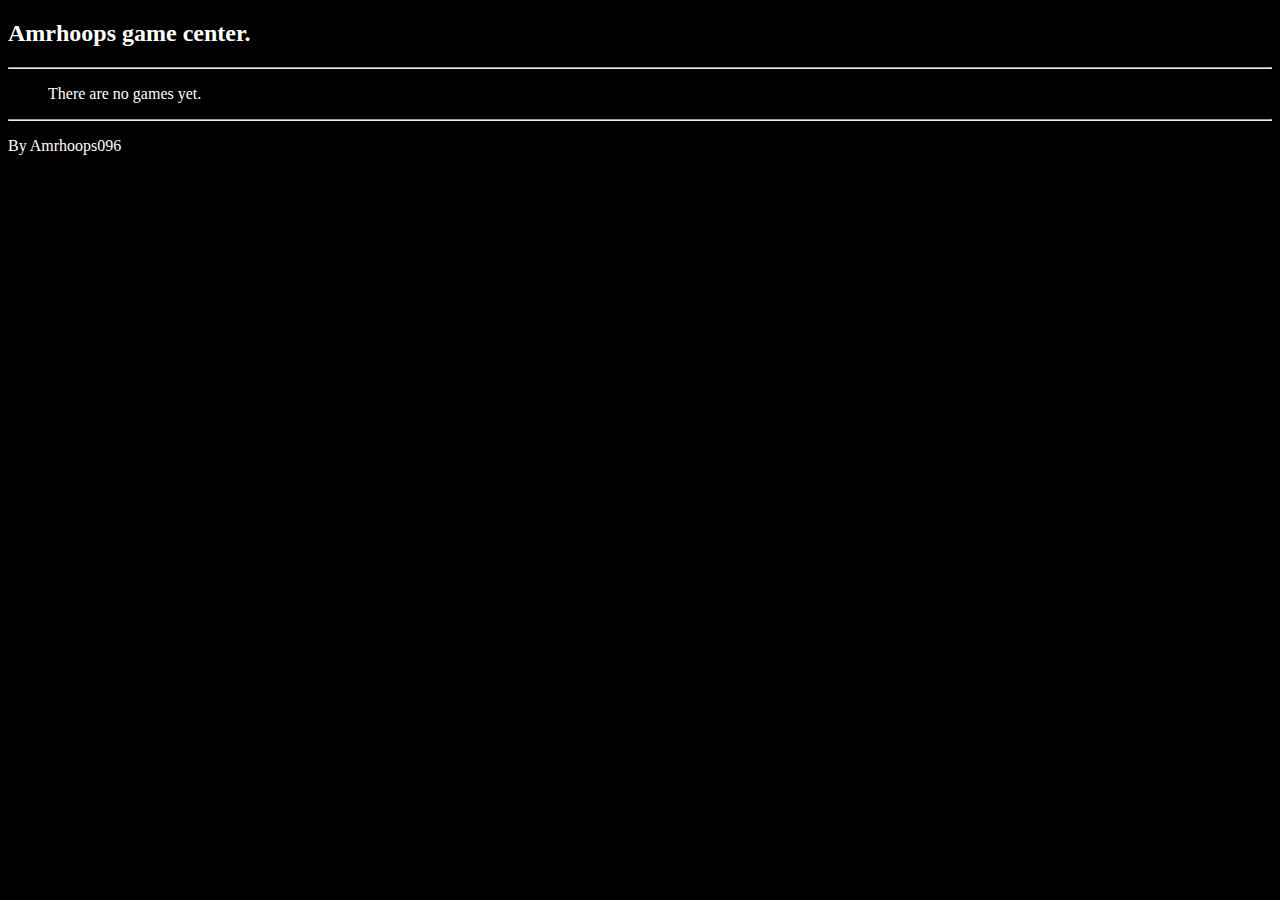
==== index.html @ 24cd7be7 "Add files via upload" ====
<!DOCTYPE html>
<html lang="en">
<head>
    <meta charset="UTF-8">
    <meta name="viewport" content="width=device-width, initial-scale=1.0">
    <title>Document</title>
    <link rel="stylesheet" href="style.css">
</head>
<body>
    
    <h2 class="text">Amrhoops game center.</h2>
    <hr>

    <ul class="text">
        There are no games yet.
    </ul>
    <hr>

    <p class="text">By Amrhoops096</p>

</body>
</html>
---- style.css ----
body{
    background-color: black;
}
.text{
    color: white
}
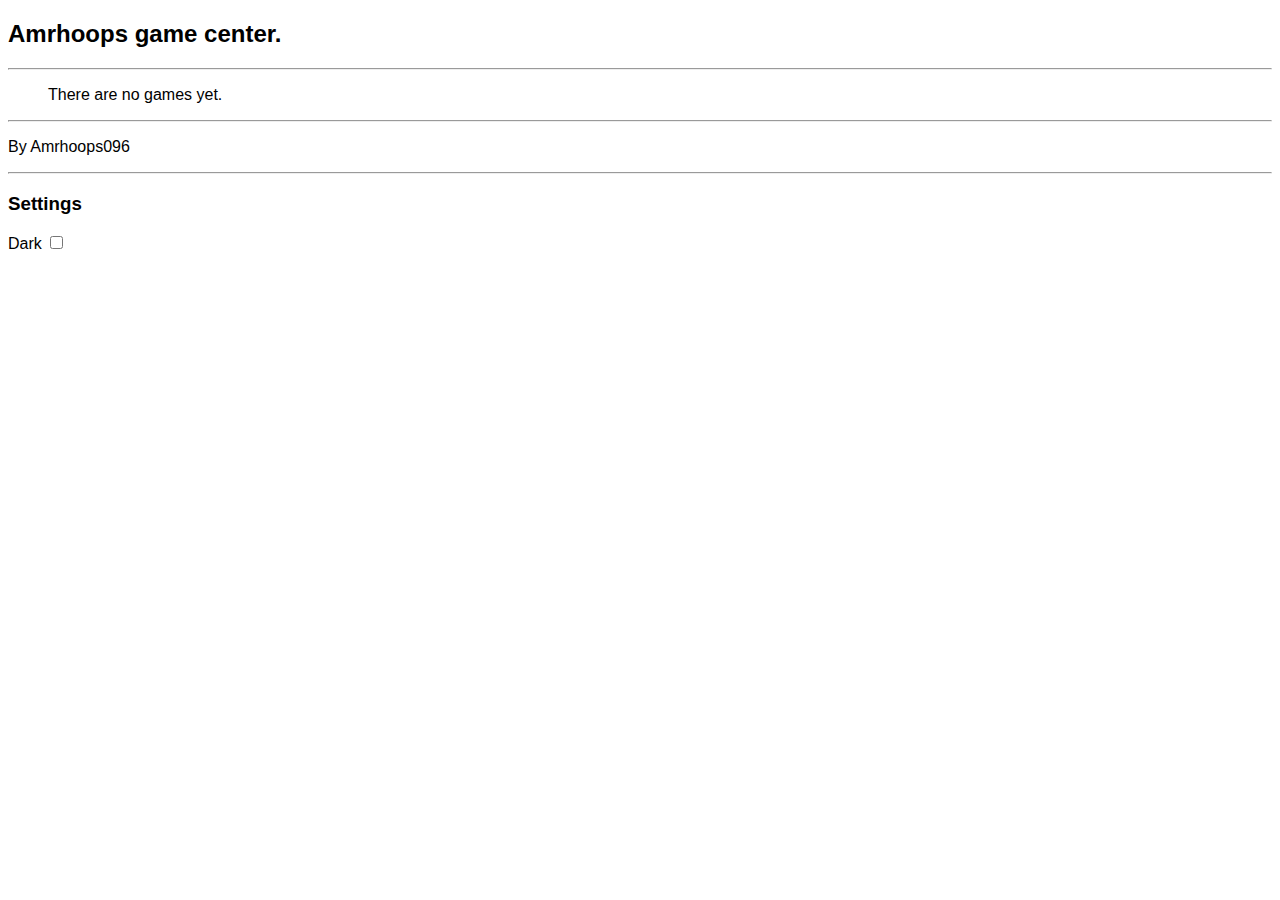
==== commit 9fbeeb28: "Add files via upload" ====
--- a/index.html
+++ b/index.html
@@ -6,17 +6,23 @@
     <title>Document</title>
     <link rel="stylesheet" href="style.css">
 </head>
-<body>
+<body id="body">
     
-    <h2 class="text">Amrhoops game center.</h2>
+    <h2>Amrhoops game center.</h2>
     <hr>
 
-    <ul class="text">
+    <ul>
         There are no games yet.
     </ul>
     <hr>
 
-    <p class="text">By Amrhoops096</p>
+    <p>By Amrhoops096</p>
+    <hr>
 
+    <h3 class="settings">Settings</h3>
+    <label class="settings">Dark</label>
+    <input type="checkbox" id="checkbox" class="settings">
+
+    <script src="index.js"></script>
 </body>
 </html>--- a/style.css
+++ b/style.css
@@ -1,6 +1,3 @@
 body{
-    background-color: black;
-}
-.text{
-    color: white
+    font-family: 'Gill Sans', 'Gill Sans MT', Calibri, 'Trebuchet MS', sans-serif
 }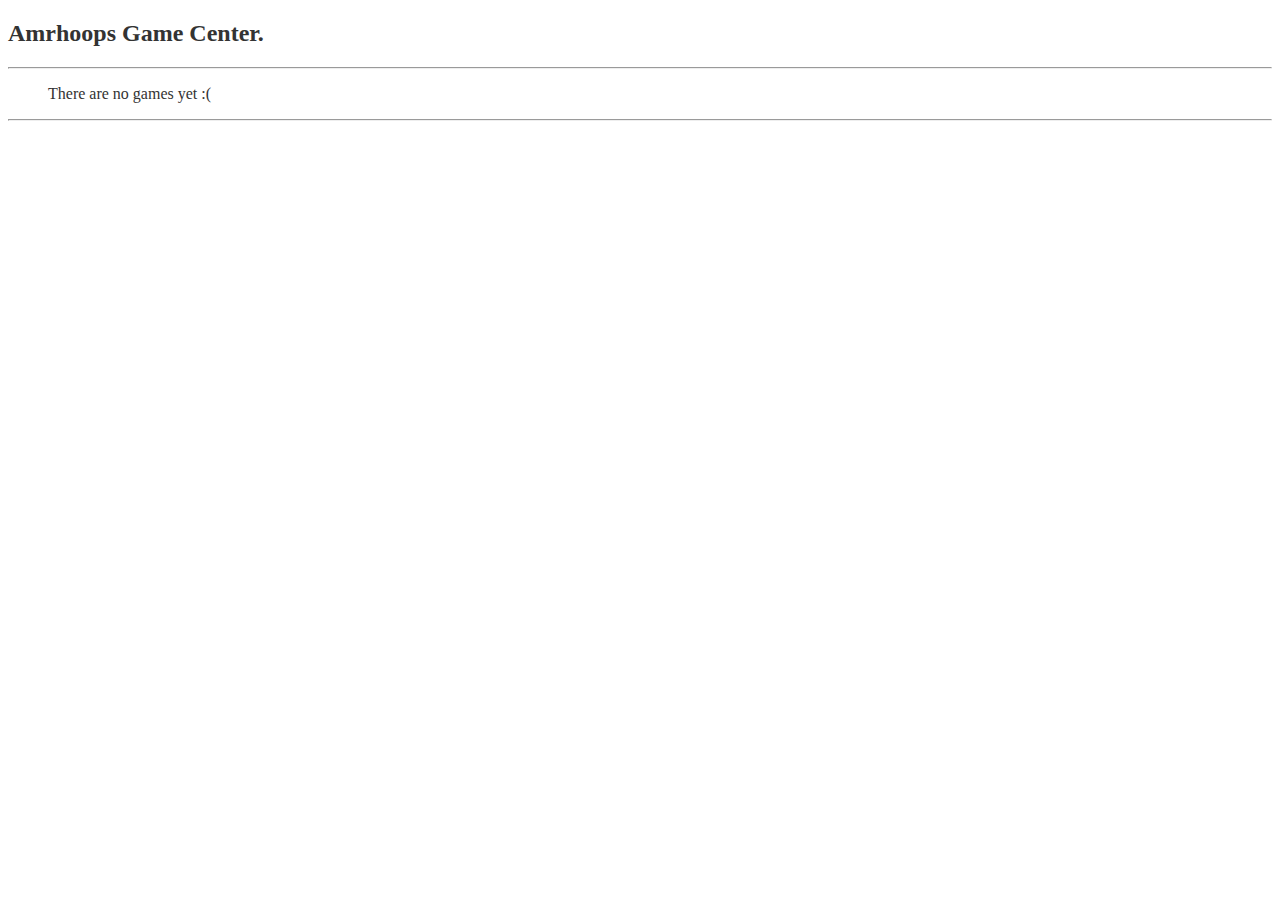
==== commit db74854d: "Add files via upload" ====
--- a/index.html
+++ b/index.html
@@ -3,25 +3,18 @@
 <head>
     <meta charset="UTF-8">
     <meta name="viewport" content="width=device-width, initial-scale=1.0">
-    <title>Document</title>
+    <title>Amrhoops Game Center</title>
     <link rel="stylesheet" href="style.css">
 </head>
 <body id="body">
     
-    <h2>Amrhoops game center.</h2>
+    <h2>Amrhoops Game Center.</h2>
     <hr>
 
     <ul>
-        There are no games yet.
+        <span id="game">There are no games yet :(</span>
     </ul>
     <hr>
-
-    <p>By Amrhoops096</p>
-    <hr>
-
-    <h3 class="settings">Settings</h3>
-    <label class="settings">Dark</label>
-    <input type="checkbox" id="checkbox" class="settings">
 
     <script src="index.js"></script>
 </body>
--- a/style.css
+++ b/style.css
@@ -1,3 +1,12 @@
-body{
-    font-family: 'Gill Sans', 'Gill Sans MT', Calibri, 'Trebuchet MS', sans-serif
+@media (prefers-color-scheme: light) {
+    body {
+        background: #FFF;
+        color: #333;
+    }
+}
+@media (prefers-color-scheme: dark) {
+    body {
+        background: #333;
+        color: #FFF;
+    }
 }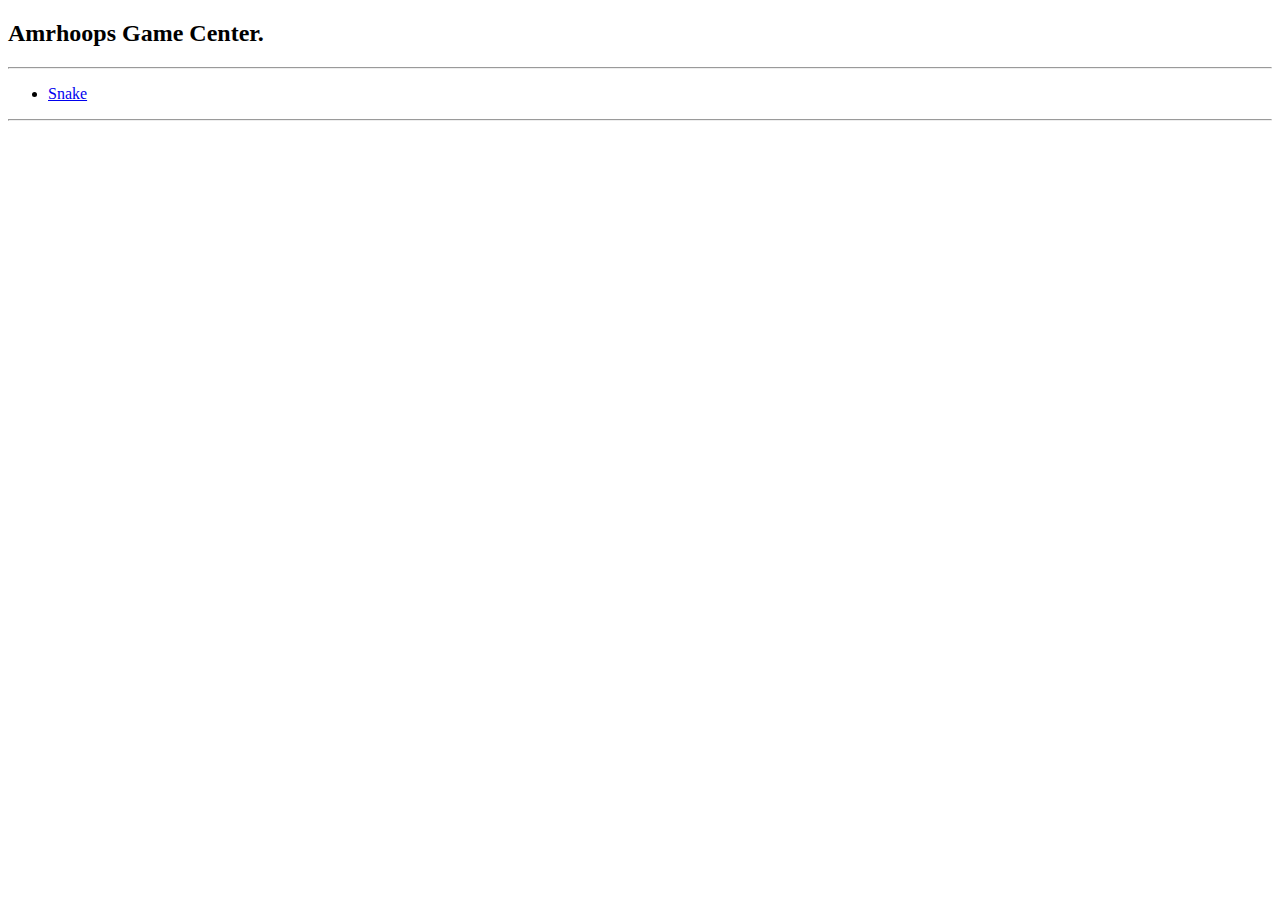
==== commit 92402fb3: "Add files via upload" ====
--- a/index.html
+++ b/index.html
@@ -12,7 +12,8 @@
     <hr>
 
     <ul>
-        <span id="game">There are no games yet :(</span>
+        <!--<li><a href="test/index.html">Test</a></li>-->
+        <li><a href="Snake/index.html">Snake</a></li>
     </ul>
     <hr>
 
--- a/style.css
+++ b/style.css
@@ -1,4 +1,4 @@
-@media (prefers-color-scheme: light) {
+/*@media (prefers-color-scheme: light) {
     body {
         background: #FFF;
         color: #333;
@@ -9,4 +9,4 @@
         background: #333;
         color: #FFF;
     }
-}+}*/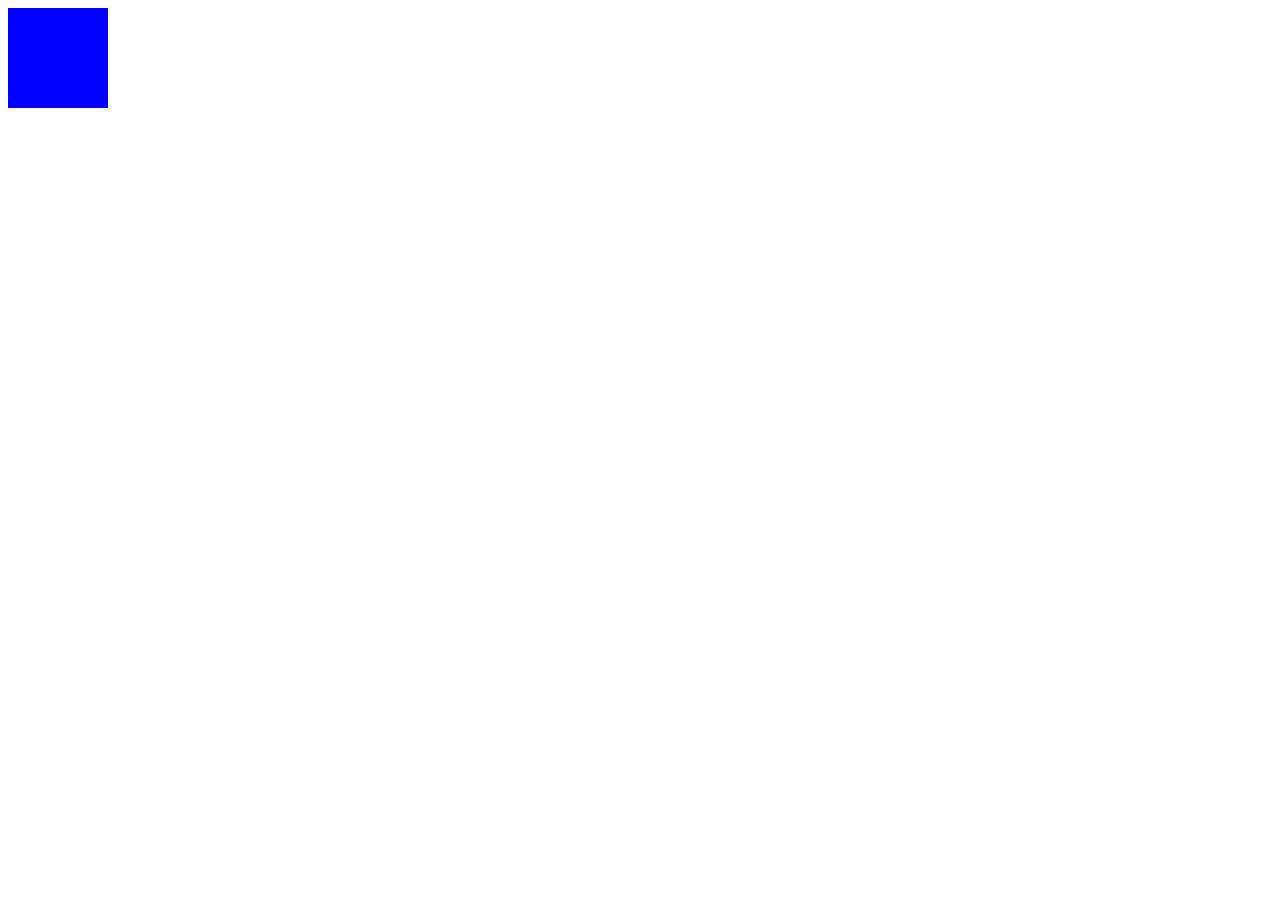
==== commit 3bb7b40a: "Add files via upload" ====
--- a/index.html
+++ b/index.html
@@ -3,19 +3,12 @@
 <head>
     <meta charset="UTF-8">
     <meta name="viewport" content="width=device-width, initial-scale=1.0">
-    <title>Amrhoops Game Center</title>
-    <link rel="stylesheet" href="style.css">
+    <title>Amrhoops096</title>
+    <link rel="stylesheet" href="styles.css">
 </head>
-<body id="body">
+<body>
     
-    <h2>Amrhoops Game Center.</h2>
-    <hr>
-
-    <ul>
-        <!--<li><a href="test/index.html">Test</a></li>-->
-        <li><a href="Snake/index.html">Snake</a></li>
-    </ul>
-    <hr>
+    <div id="cube"></div>
 
     <script src="index.js"></script>
 </body>
--- a/styles.css
+++ b/styles.css
@@ -0,0 +1,6 @@
+#cube {
+    width: 100px;
+    height: 100px;
+    background-color: blue;
+    position: absolute;
+}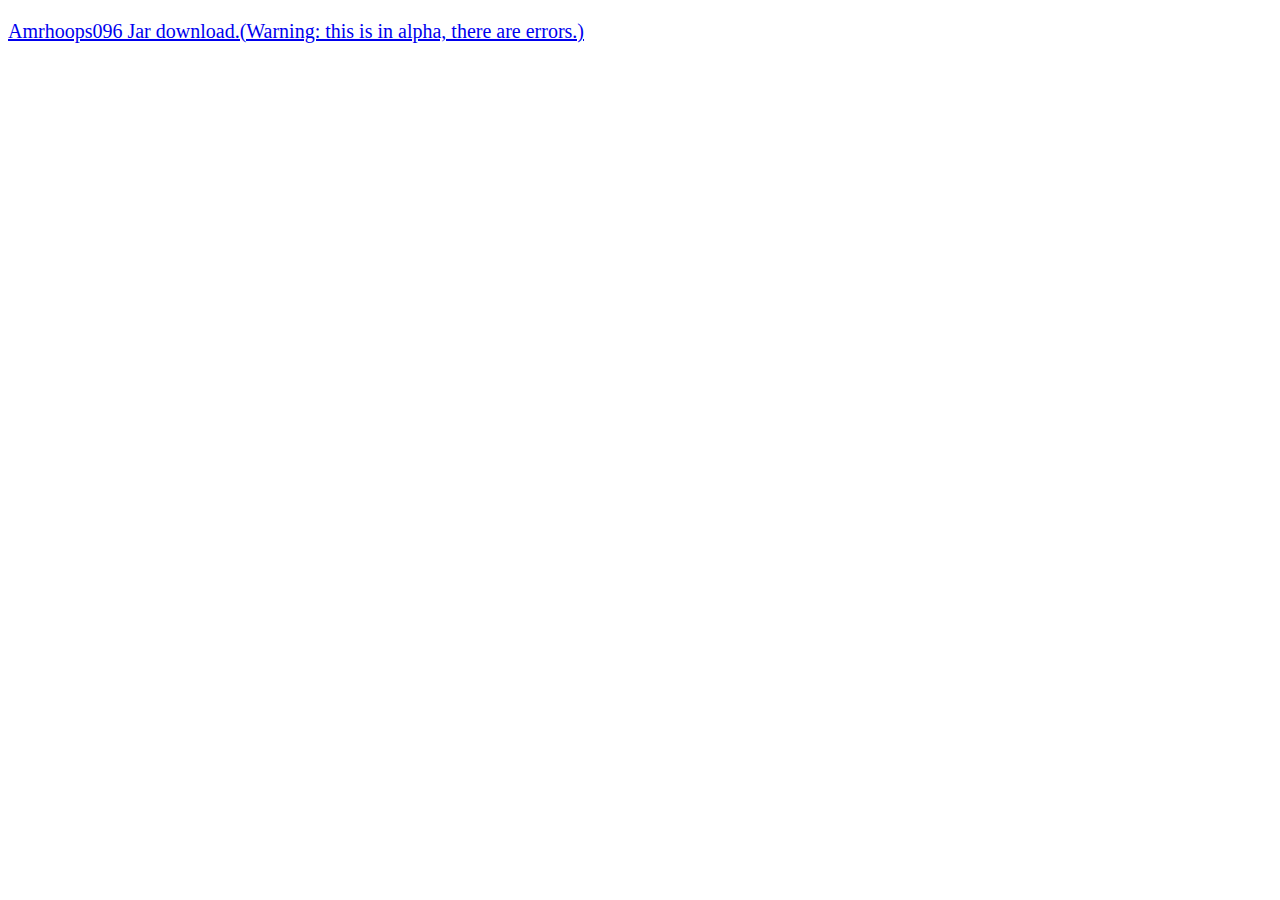
==== commit 66461ea5: "Add files via upload" ====
--- a/index.html
+++ b/index.html
@@ -8,7 +8,7 @@
 </head>
 <body>
     
-    <div id="cube"></div>
+    <p id="download"><a href="/Download/amrhoops096.jar">Amrhoops096 Jar download.(Warning: this is in alpha, there are errors.)</a></p>
 
     <script src="index.js"></script>
 </body>
--- a/styles.css
+++ b/styles.css
@@ -1,6 +1,3 @@
-#cube {
-    width: 100px;
-    height: 100px;
-    background-color: blue;
-    position: absolute;
+#download{
+    font-size: 20px;
 }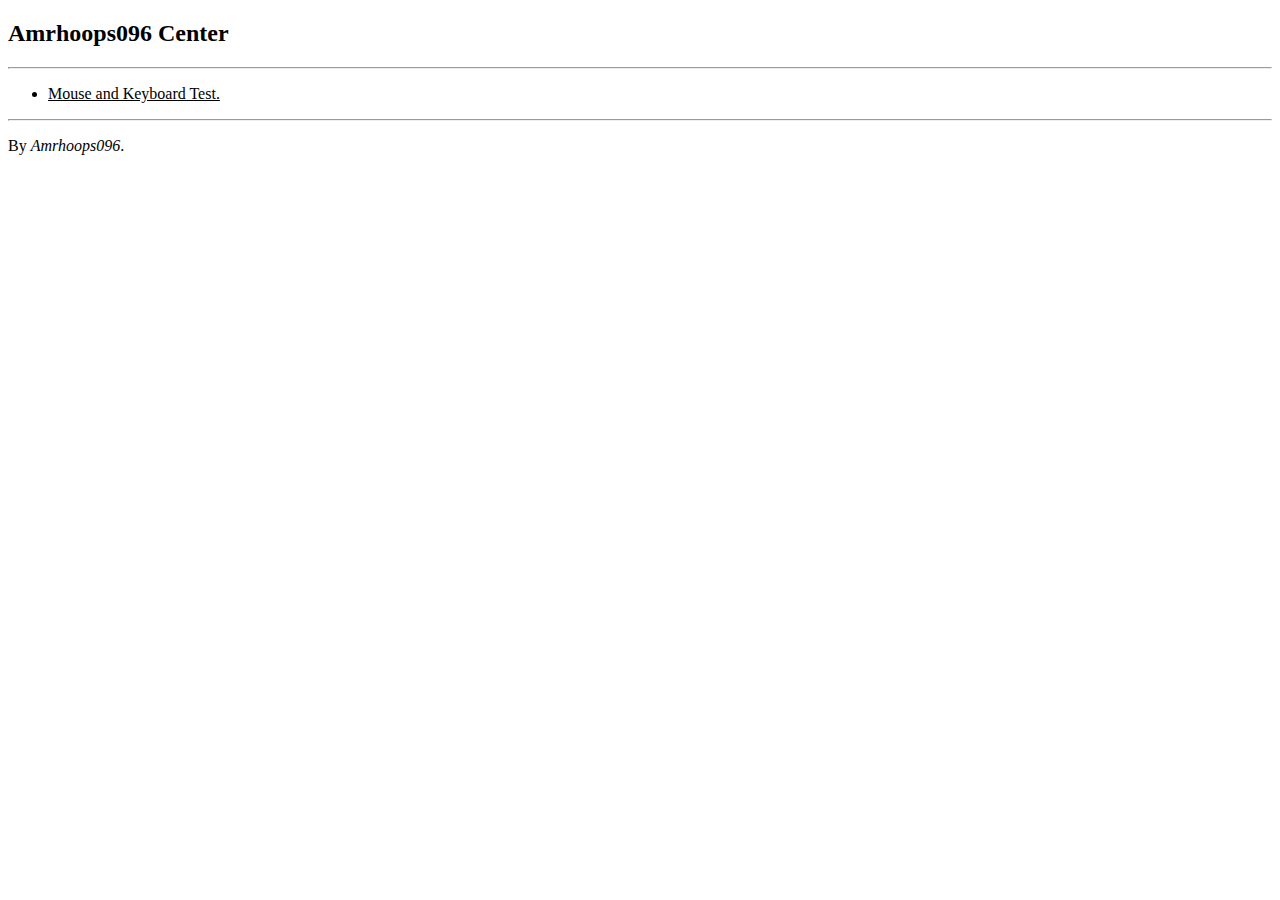
==== commit 30a4d564: "Add files via upload" ====
--- a/index.html
+++ b/index.html
@@ -4,12 +4,17 @@
     <meta charset="UTF-8">
     <meta name="viewport" content="width=device-width, initial-scale=1.0">
     <title>Amrhoops096</title>
-    <link rel="stylesheet" href="styles.css">
+    <link rel="stylesheet" href="style.css">
 </head>
 <body>
     
-    <p id="download"><a href="/Download/amrhoops096.jar">Amrhoops096 Jar download.(Warning: this is in alpha, there are errors.)</a></p>
+    <h2>Amrhoops096 Center</h2><hr>
+    
+    <ul>
+        <li><a href="Mouse & Keyboard Test/index.html">Mouse and Keyboard Test.</a></li>
+    </ul><hr>
 
-    <script src="index.js"></script>
+    <p>By <i>Amrhoops096</i>.</p>
+
 </body>
 </html>--- a/style.css
+++ b/style.css
@@ -0,0 +1,9 @@
+body {
+    color-scheme: light dark;
+    background-color: Window;
+    color: WindowText;
+}
+
+a {
+    color: WindowText;
+}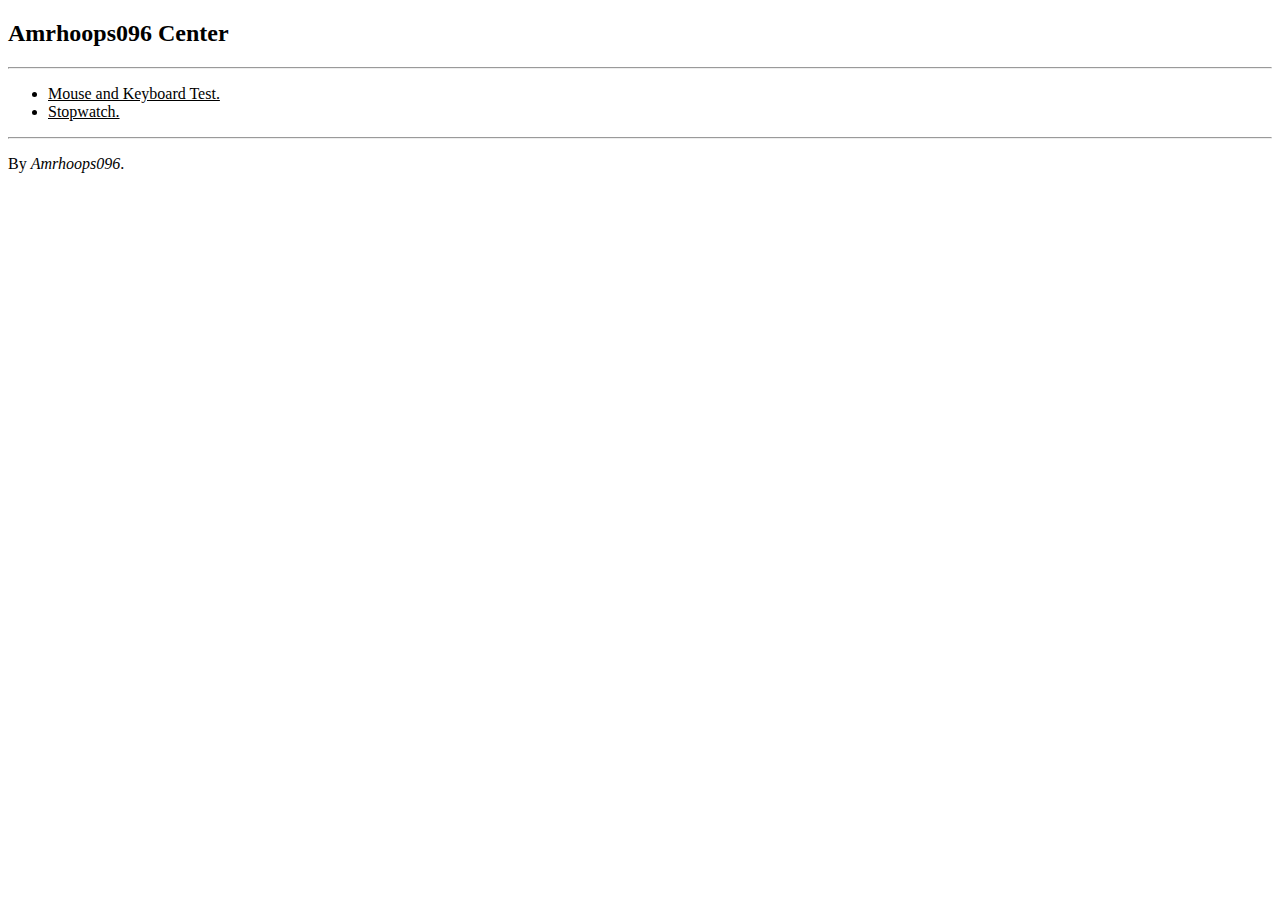
==== commit 814e46b5: "Add files via upload" ====
--- a/index.html
+++ b/index.html
@@ -12,6 +12,7 @@
     
     <ul>
         <li><a href="Mouse & Keyboard Test/index.html">Mouse and Keyboard Test.</a></li>
+        <li><a href="Stopwatch/index.html">Stopwatch.</a></li>
     </ul><hr>
 
     <p>By <i>Amrhoops096</i>.</p>
